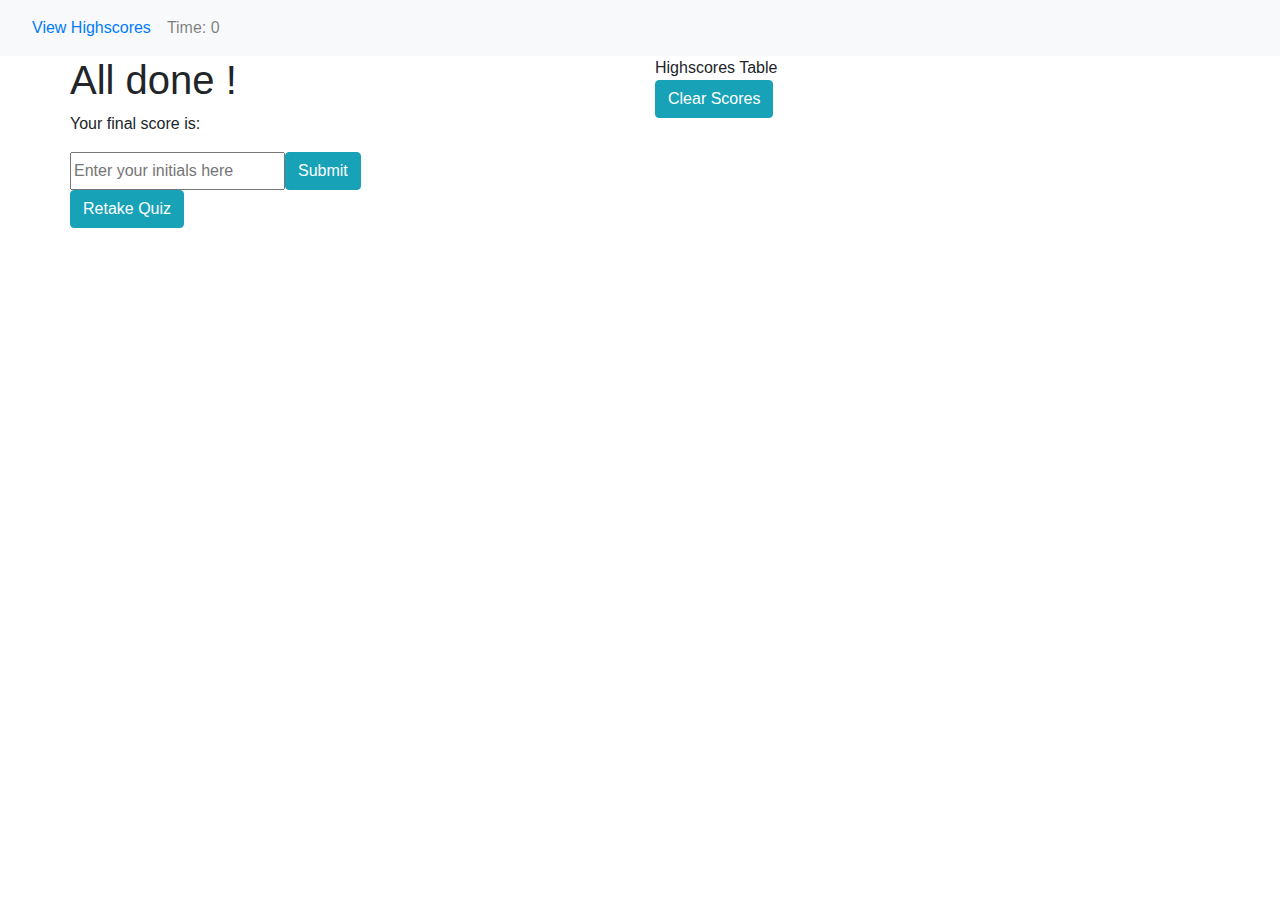
==== highScore.html @ 04afc875 "finished html pages and added script to populate the quiz and evaluate if answer is correct or not" ====
<!DOCTYPE html>
<html>
    <head>
        <title>Quiz</title>
        <!--bootstrap-->
        <link rel="stylesheet" href="https://stackpath.bootstrapcdn.com/bootstrap/4.3.1/css/bootstrap.min.css" integrity="sha384-ggOyR0iXCbMQv3Xipma34MD+dH/1fQ784/j6cY/iJTQUOhcWr7x9JvoRxT2MZw1T" crossorigin="anonymous">
        <script src="https://code.jquery.com/jquery-3.3.1.slim.min.js" integrity="sha384-q8i/X+965DzO0rT7abK41JStQIAqVgRVzpbzo5smXKp4YfRvH+8abtTE1Pi6jizo" crossorigin="anonymous"></script>
        <script src="https://cdnjs.cloudflare.com/ajax/libs/popper.js/1.14.7/umd/popper.min.js" integrity="sha384-UO2eT0CpHqdSJQ6hJty5KVphtPhzWj9WO1clHTMGa3JDZwrnQq4sF86dIHNDz0W1" crossorigin="anonymous"></script>
        <script src="https://stackpath.bootstrapcdn.com/bootstrap/4.3.1/js/bootstrap.min.js" integrity="sha384-JjSmVgyd0p3pXB1rRibZUAYoIIy6OrQ6VrjIEaFf/nJGzIxFDsf4x0xIM+B07jRM" crossorigin="anonymous"></script>
        <!---->
    </head>
    <body>
        <nav class="navbar navbar-expand-lg navbar-light bg-light">
            <a class="nav-link active" href="highScore.html">
                View Highscores
            </a>
            <div class="nav justify-content-end" id="navbarText">
                <span class="navbar-text">
                    Time: 0
                </span>
            </div>
        </nav>        
        <div class="container">
            <div class="row">
                <div class="col">
                    <div class="row">
                        <h1>All done !</h1>
                    </div>
                    <div class="row">
                        <p >Your final score is: <span id="finalScore"></span></p>
                    </div>
                    <form class="row" id="highscore-form">
                        <input type="text" placeholder="Enter your initials here" name="initials-text" id="initials-text" />
                        <button type="button" class="btn btn-info" id="highscore-button">
                            Submit
                        </button>
                    </form>
                    <div class="row">
                        <a href="index.htm">
                            <button type="button" class="btn btn-info">
                                Retake Quiz
                            </button>
                        </a>
                    </div>
                </div>
                <div class="col">
                    Highscores Table
                    <div id="highScore-list">
                        
                    </div>
                    <button type="button" class="btn btn-info" id="clearscore-button">
                        Clear Scores
                    </button>
                </div>
            </div>
        </div>
        <script src="Assets/script/highScore.js"></script>
    </body>
</html>
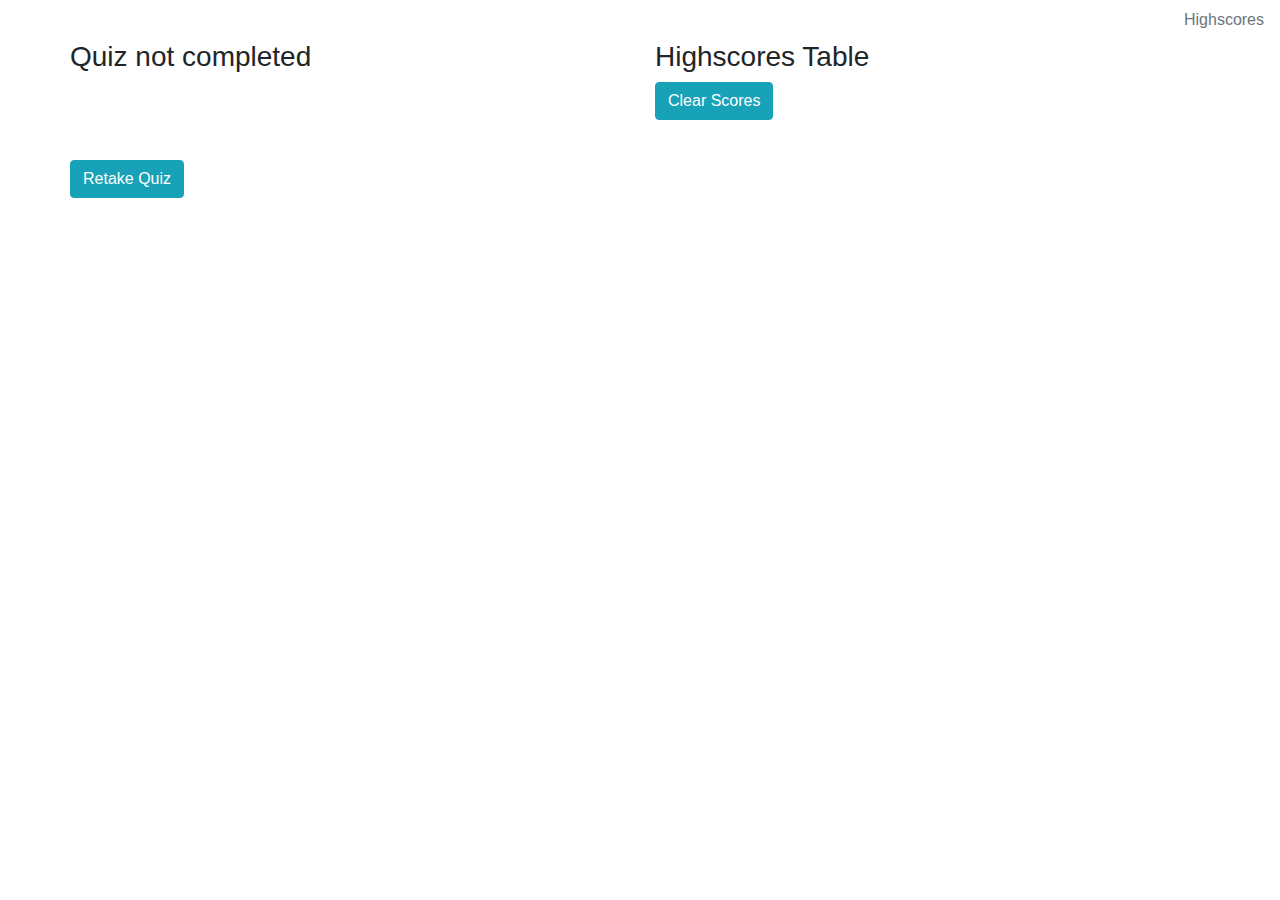
==== commit e47ae318: "fixed a few bugs in code and html" ====
--- a/highScore.html
+++ b/highScore.html
@@ -10,24 +10,17 @@
         <!---->
     </head>
     <body>
-        <nav class="navbar navbar-expand-lg navbar-light bg-light">
-            <a class="nav-link active" href="highScore.html">
-                View Highscores
+        <nav class="nav justify-content-end">
+            <a class="nav-link disabled" href="highScore.html">
+                Highscores
             </a>
-            <div class="nav justify-content-end" id="navbarText">
-                <span class="navbar-text">
-                    Time: 0
-                </span>
-            </div>
         </nav>        
         <div class="container">
             <div class="row">
                 <div class="col">
                     <div class="row">
-                        <h1>All done !</h1>
-                    </div>
-                    <div class="row">
-                        <p >Your final score is: <span id="finalScore"></span></p>
+                        <h3 id="finalScorePreText">Your final score is: <span id="finalScore"></span></h3>
+                        <p id="finalScoreReminder">If you want to save your score please submit your initails below</p>
                     </div>
                     <form class="row" id="highscore-form">
                         <input type="text" placeholder="Enter your initials here" name="initials-text" id="initials-text" />
@@ -44,7 +37,7 @@
                     </div>
                 </div>
                 <div class="col">
-                    Highscores Table
+                    <h3>Highscores Table</h3>
                     <div id="highScore-list">
                         
                     </div>
